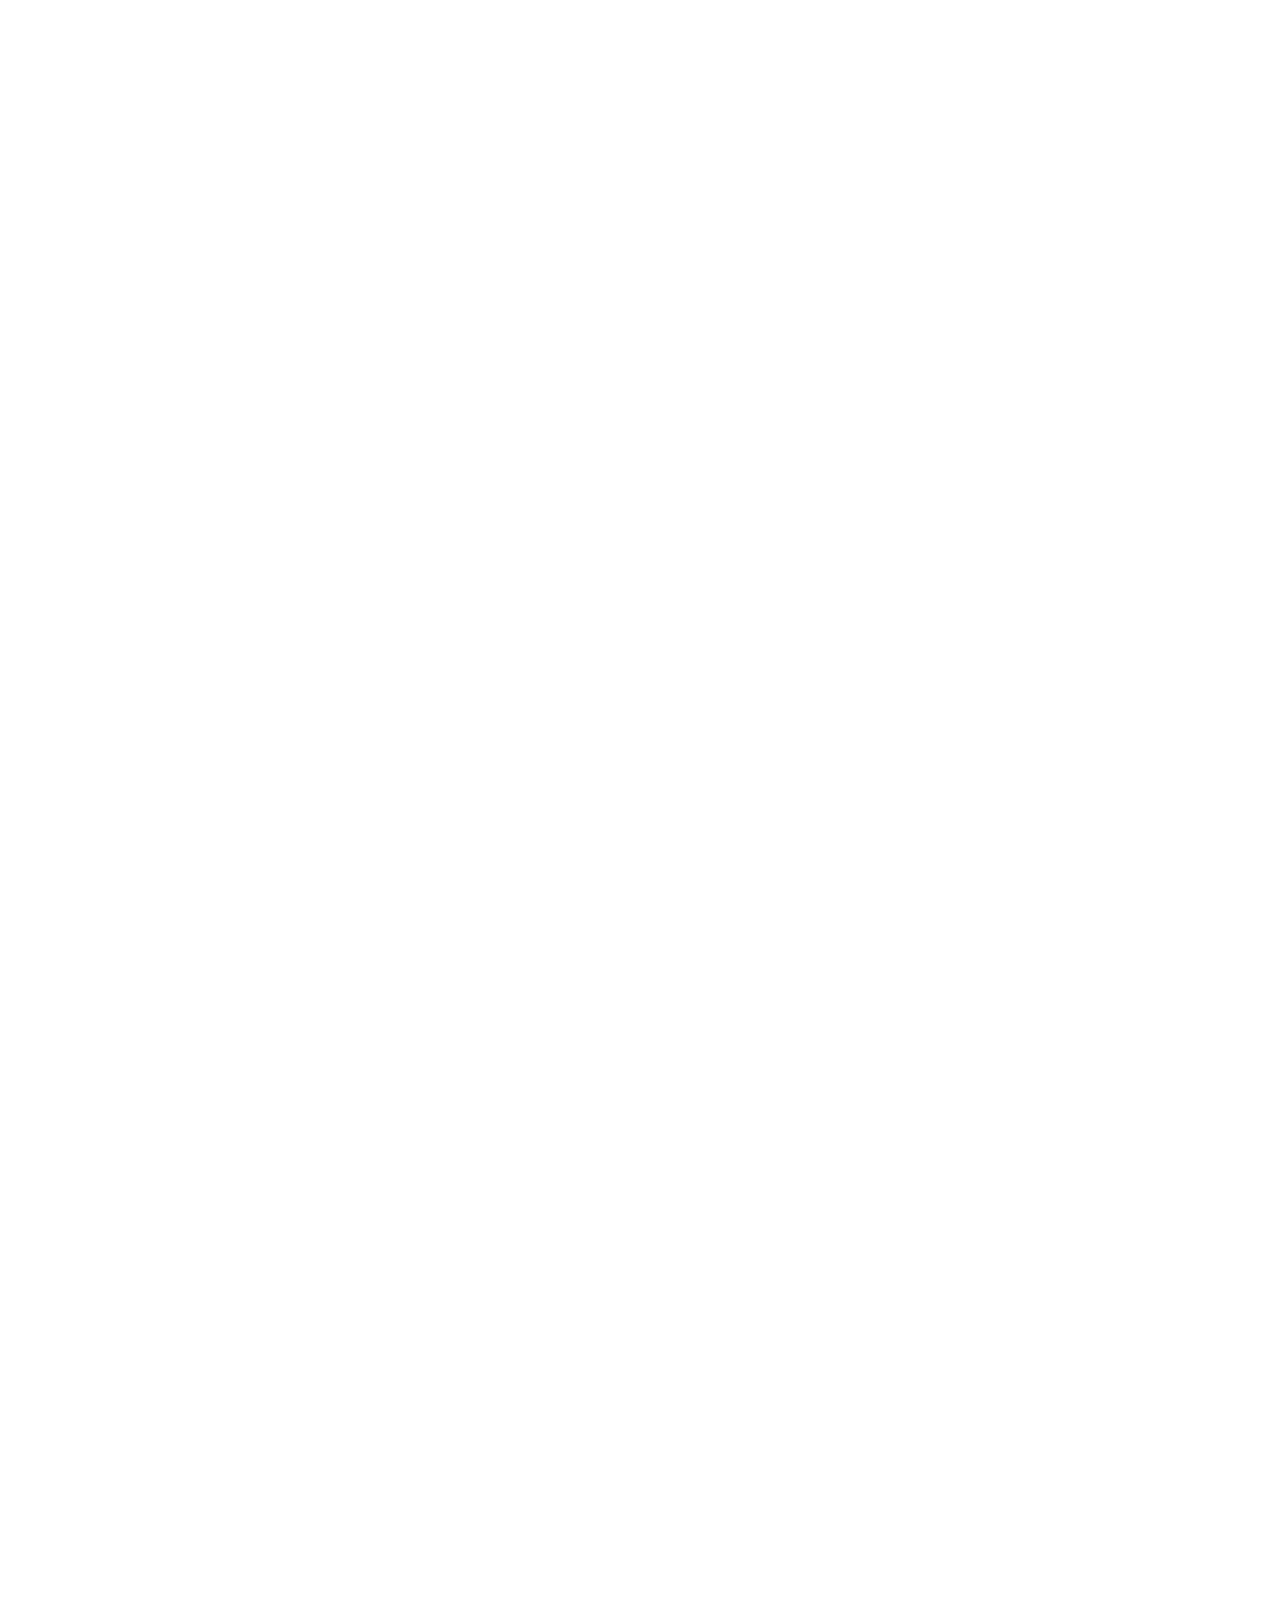
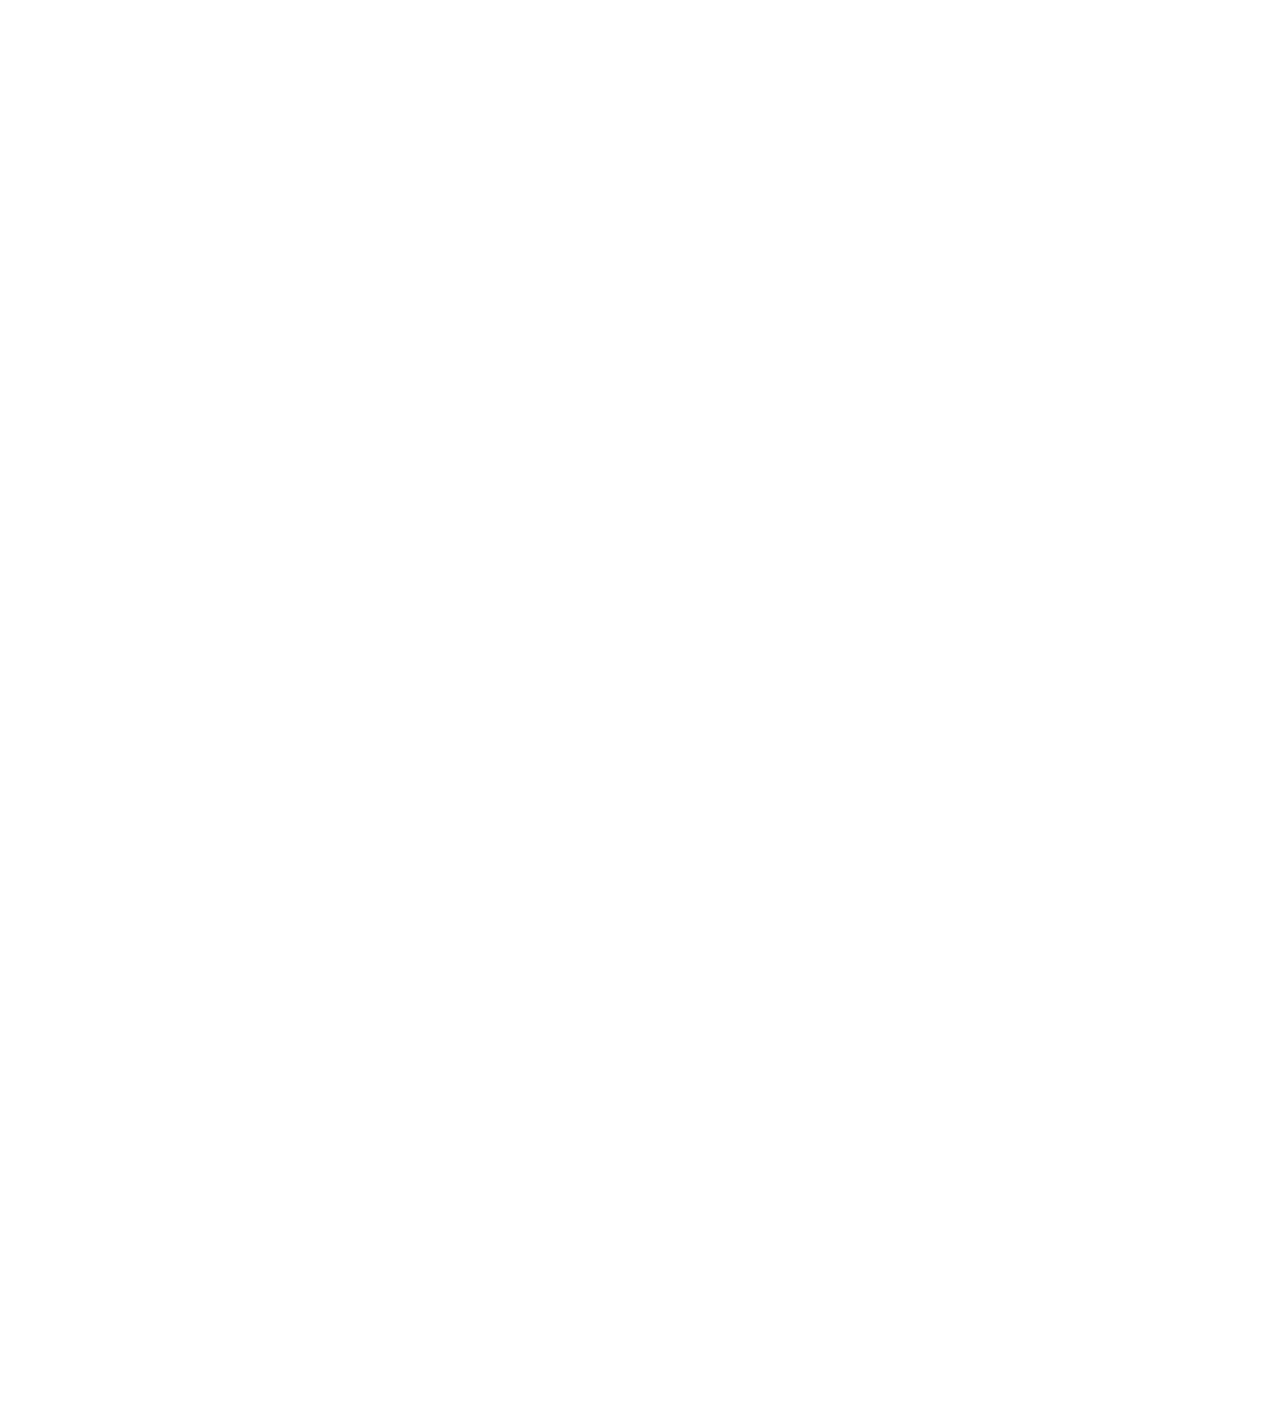
==== html/location-summary.html @ 38e8480a "Add locations summaries" ====
<!DOCTYPE html>
<html lang="en">
<head>
    <meta charset="UTF-8">
    <title>Location Summary</title>
    <link rel="stylesheet" type="text/css" href="../style/location-summary.css">
</head>
<body>
<script src="http://d3js.org/d3.v3.min.js"></script>
<script src="../script/js/location-summary.js"></script>

</body>
</html>
---- style/location-summary.css ----
body {
    font-family: "Helvetica Neue", Helvetica, Arial, sans-serif;
    width: 1200px;
    height: 3000px;
    position: relative;
}

svg {
    width: 100%;
    height: 100%;
    position: center;
}

.label {
    font-size: 10pt;
}

.toolTip {
    font-family: "Helvetica Neue", Helvetica, Arial, sans-serif;
    position: absolute;
    display: none;
    width: auto;
    height: auto;
    background: none repeat scroll 0 0 white;
    border: 0 none;
    border-radius: 8px 8px 8px 8px;
    box-shadow: -3px 3px 15px #888888;
    color: black;
    font: 12px sans-serif;
    padding: 5px;
    text-align: center;
}

text {
    font: 10px sans-serif;
    color: white;
}
text.value {
    font-size: 80%;
    fill: white;
}

.axisHorizontal path{
    fill: none;
}

.axisHorizontal .tick line {
    stroke-width: 1;
    stroke: rgba(0, 0, 0, 0.2);
}

.bar {
    fill: steelblue;
    fill-opacity: .9;
}
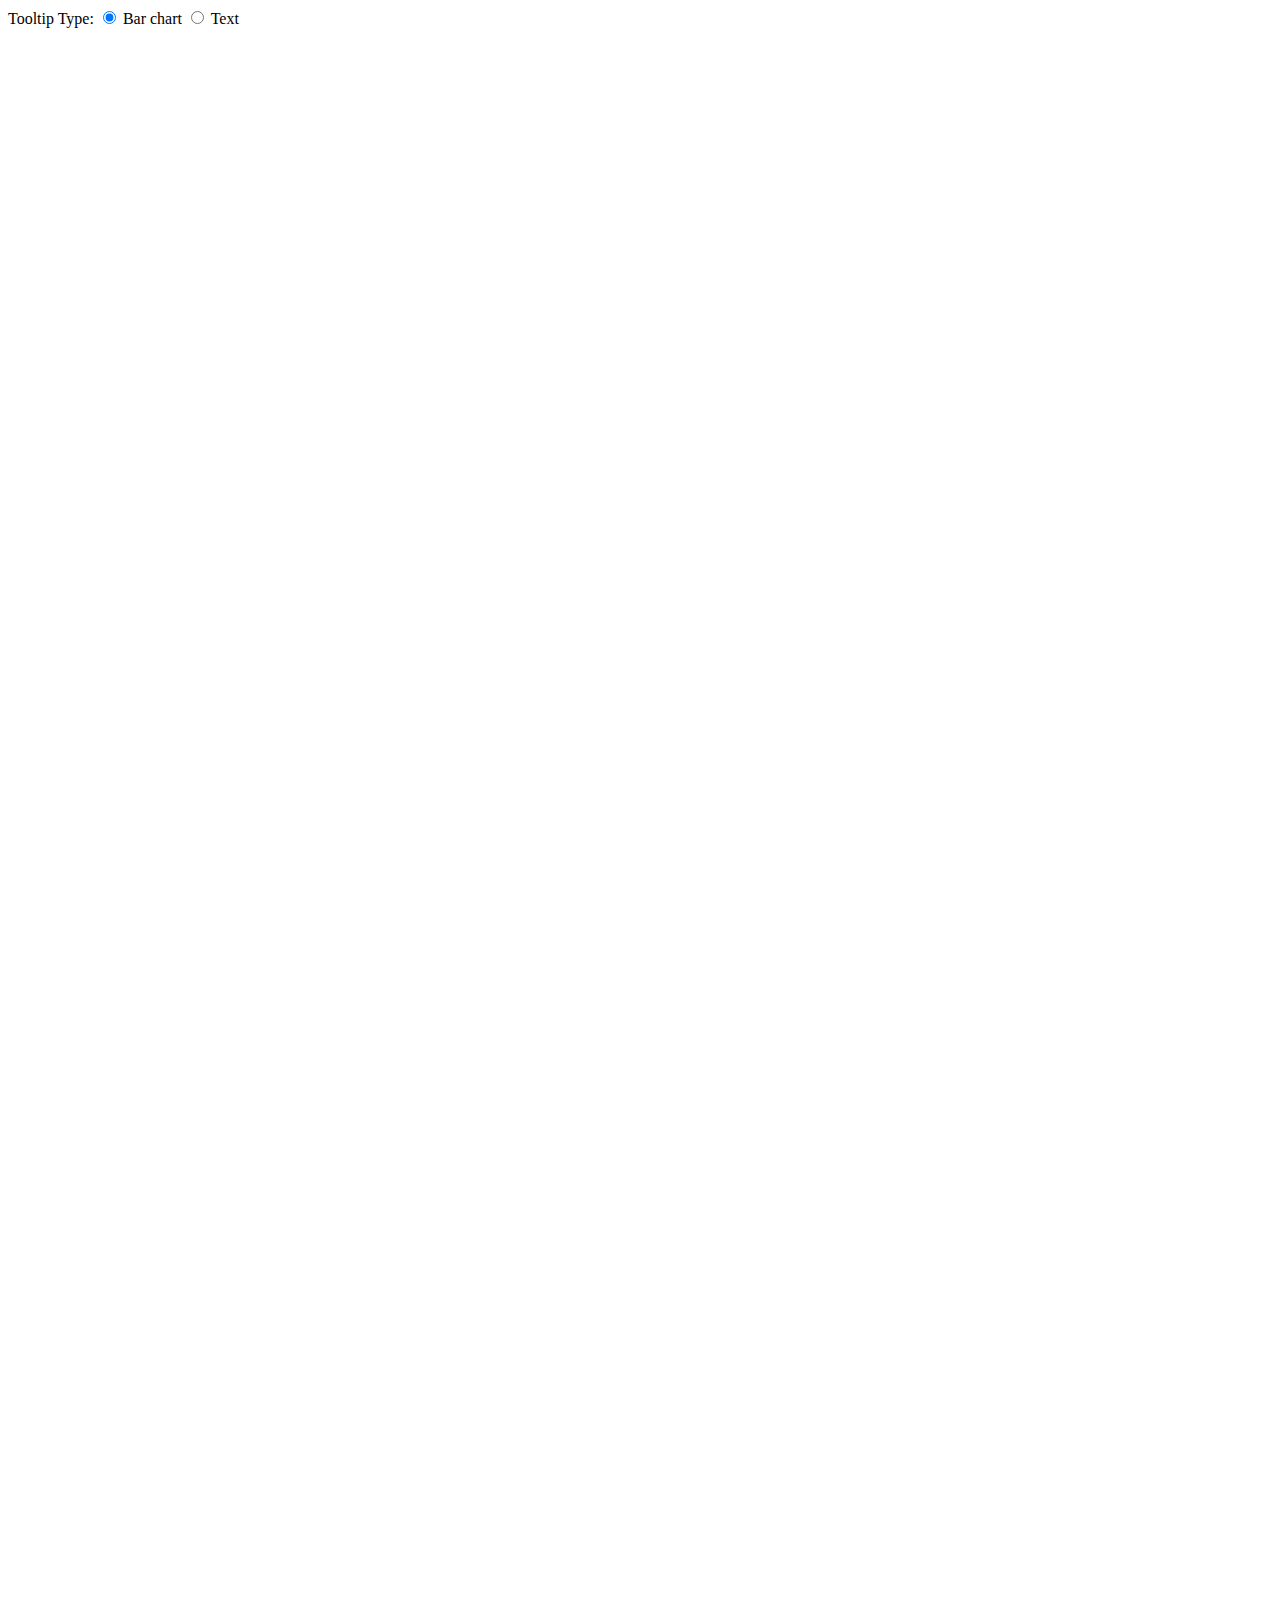
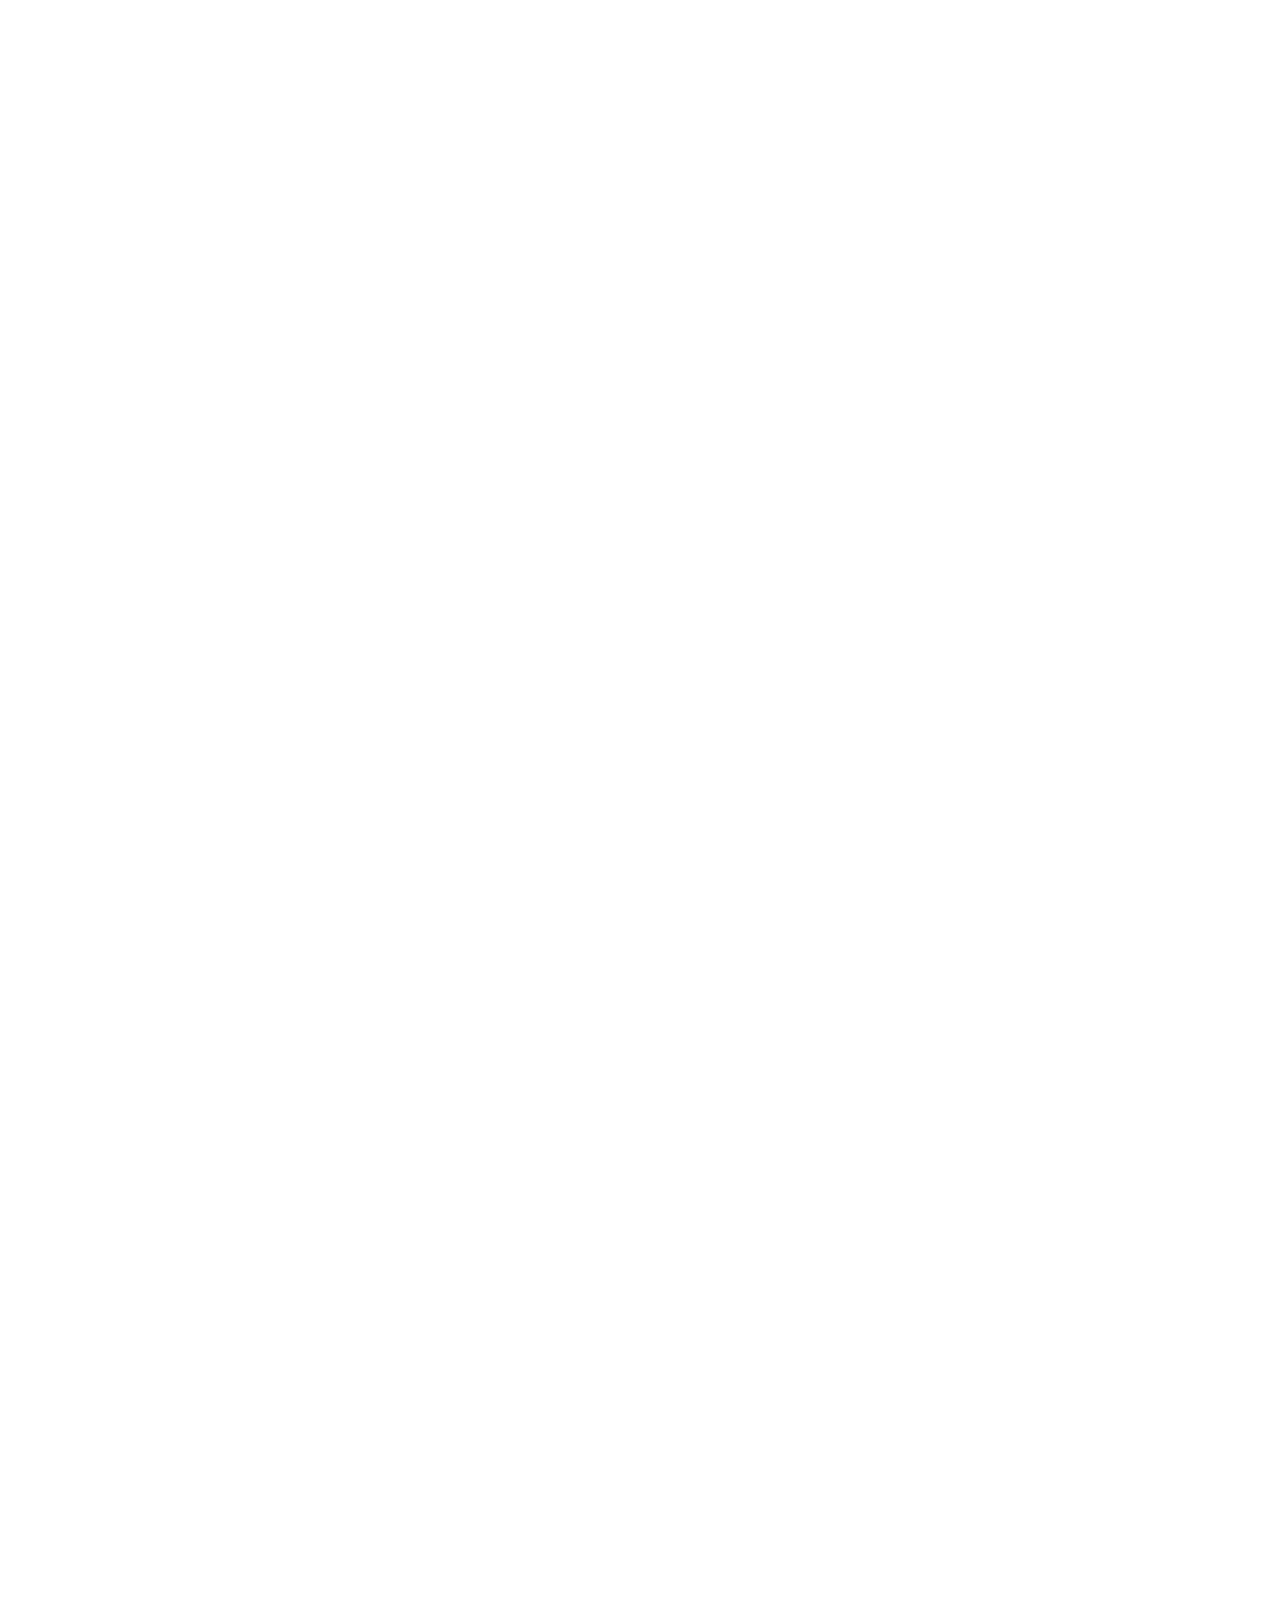
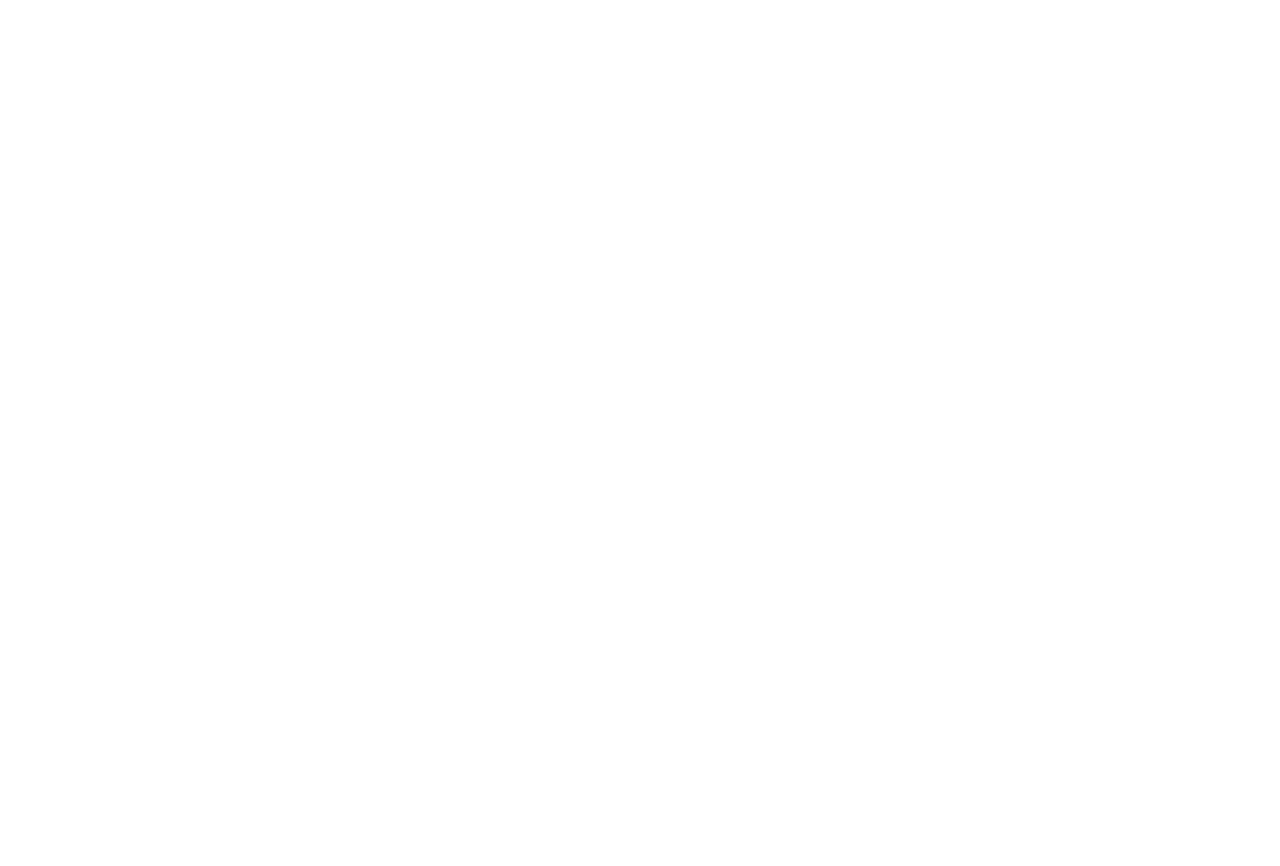
==== commit 9d089261: "Add graphical tooltip - Locations Summary" ====
--- a/html/location-summary.html
+++ b/html/location-summary.html
@@ -6,6 +6,16 @@
     <link rel="stylesheet" type="text/css" href="../style/location-summary.css">
 </head>
 <body>
+<div id="popUpTypeSelectorContainer">
+    <form action="">
+        Tooltip Type:
+        <input id="radioBarChart" type="radio" name="tooltipType" value="graph" checked onclick="location.reload();"> Bar chart
+        <input id="radioText" type="radio" name="tooltipType" value="text"> Text<br>
+    </form>
+</div>
+<div id="mainGraphContainer"></div>
+
+<script src="https://cdn.plot.ly/plotly-latest.min.js"></script>
 <script src="http://d3js.org/d3.v3.min.js"></script>
 <script src="../script/js/location-summary.js"></script>
 
--- a/style/location-summary.css
+++ b/style/location-summary.css
@@ -1,7 +1,12 @@
-body {
+#popUpTypeSelectorContainer {
+    width: 100%;
+    height: 50px;
+}
+
+#mainGraphContainer {
     font-family: "Helvetica Neue", Helvetica, Arial, sans-serif;
     width: 1200px;
-    height: 3000px;
+    height: 4000px;
     position: relative;
 }
 
@@ -9,6 +14,7 @@
     width: 100%;
     height: 100%;
     position: center;
+    margin-bottom: 200px;
 }
 
 .label {
@@ -50,6 +56,6 @@
 }
 
 .bar {
-    fill: steelblue;
+    fill: #1E8D24;
     fill-opacity: .9;
 }